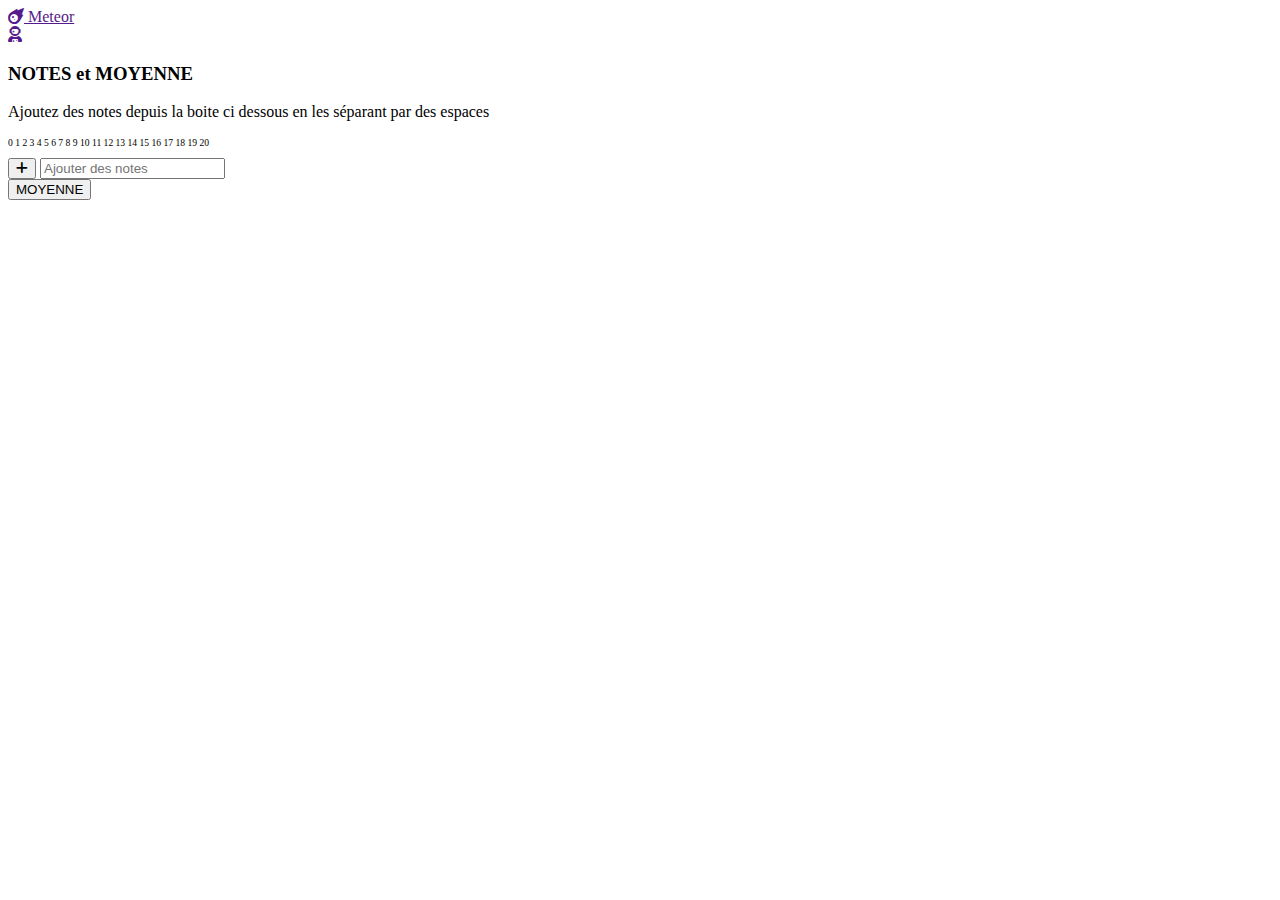
==== index.html @ 03632703 "Céation du repo meteor" ====
<!DOCTYPE html>
<html lang="en">
<head>
  <meta charset="UTF-8">
  <meta http-equiv="X-UA-Compatible" content="IE=edge">
  <meta name="viewport" content="width=device-width, initial-scale=1.0">

  <link href="https://cdn.jsdelivr.net/npm/bootstrap@5.1.3/dist/css/bootstrap.min.css" rel="stylesheet" integrity="sha384-1BmE4kWBq78iYhFldvKuhfTAU6auU8tT94WrHftjDbrCEXSU1oBoqyl2QvZ6jIW3" crossorigin="anonymous">
  <link rel="stylesheet" href="https://cdnjs.cloudflare.com/ajax/libs/font-awesome/6.1.1/css/all.min.css">
  <link rel="stylesheet" href="monstyle.css">

  <title>git conflit !</title>
</head>

<body class="bg-secondary">
  <!-- Navbar inutile -->
  <nav class="navbar navbar-dark bg-dark p-3 px-4 ">
    <a class="navbar-brand navbar-left" href="">
      <i class="fa-solid fa-meteor h2"></i>
      <span class="m-1">Meteor</span>
    </a>
    <div class="navbar-brand navbar-right m-0" >
      <a class="rounded-circle bg-secondary flex-shrink-0 d-block text-center pt-1" href="" style="width: 2em; height: 2em;">
        <i class="fa-solid fa-user-astronaut h3 text-dark"></i>
      </a>
    </div>
  </nav>
  <!-- inputs -->
  <section class="bg-dark text-light container p-4 py-6 rounded mt-4 col-xl-5 col-lg-6 col-md-7">
    <h3 class="text-center mb-4 mx-4 pb-4 border-bottom">NOTES et MOYENNE</h3>
    <p class="text-secondary mb-3">Ajoutez des notes depuis la boite ci dessous en les séparant par des espaces</p>
    <p class="text-dark text-center my-3" style="font-size: 0.6em">0 1 2 3 4 5 6 7 8 9 10 11 12 13 14 15 16 17 18 19 20</p>
    <div class="input-group mb-3" id="notebtn">
      <button class="btn btn-outline-light" type="button" onclick="addnotes()">
        <i class="fa-solid fa-plus"></i>
      </button>
      <input type="text" class="form-control" placeholder="Ajouter des notes">
    </div>
    <div class="input-group mb-3">
      <button type="button" class="btn btn-outline-light mx-auto" onclick="moyenne()">MOYENNE</button>
    </div>
  </section>
  <!-- notes -->
  <section id="notes" class="border text-light container d-flex flex-wrap justify-content-between p-4 rounded mt-4 col-xl-5 col-lg-6 col-md-7 gap-2">
    <div class="moyDiv rounded p-2 px-3 bg-dark me-2 mt-1 text-center h4 mb-3" style="width: 100%; display:none"></div>
  </section>

</body>

<script src="moyScript.js"></script>

</html>
---- monstyle.css ----
.note-critique {
    background: rgb(46,8,5);
    background: radial-gradient(circle, rgba(46,8,5,1) 0%, rgba(121,26,9,1) 35%, rgba(233,41,23,1) 100%);
}
.note-royal {
    background: rgb(42,37,59);
    background: radial-gradient(circle, rgba(42,37,59,1) 0%, rgba(121,58,26,1) 35%, rgba(238,179,44,1) 100%); 
}
.note-cool {
    background: rgb(43,59,37);
    background: radial-gradient(circle, rgba(43,59,37,1) 0%, rgba(26,121,44,1) 35%, rgba(44,238,160,1) 100%);
}
.note-awesome {
    background: rgb(39,0,88);
    background: radial-gradient(circle, rgba(39,0,88,1) 0%, rgba(100,21,147,1) 46%, rgba(196,120,181,1) 100%); 
}
.noteDiv {
    /* position-relative rounded p-2 px-3 bg-dark me-2 mb-1 mt-1 note-critique border border-3 border-dark */
    position: relative;
    border-radius: 0.3em;
    padding: 0.5em 1.2em 0.6em 1.2em;
    width: fit-content;
    margin: 0.2em auto;
    border: 0.2em solid;
}
.noteSmile {
    transform: translate(-50%,-50%);
    position: absolute;
    color: black;
    top: 0.2em;
    left: 0.3em;
    font-size: 1.2em;
}
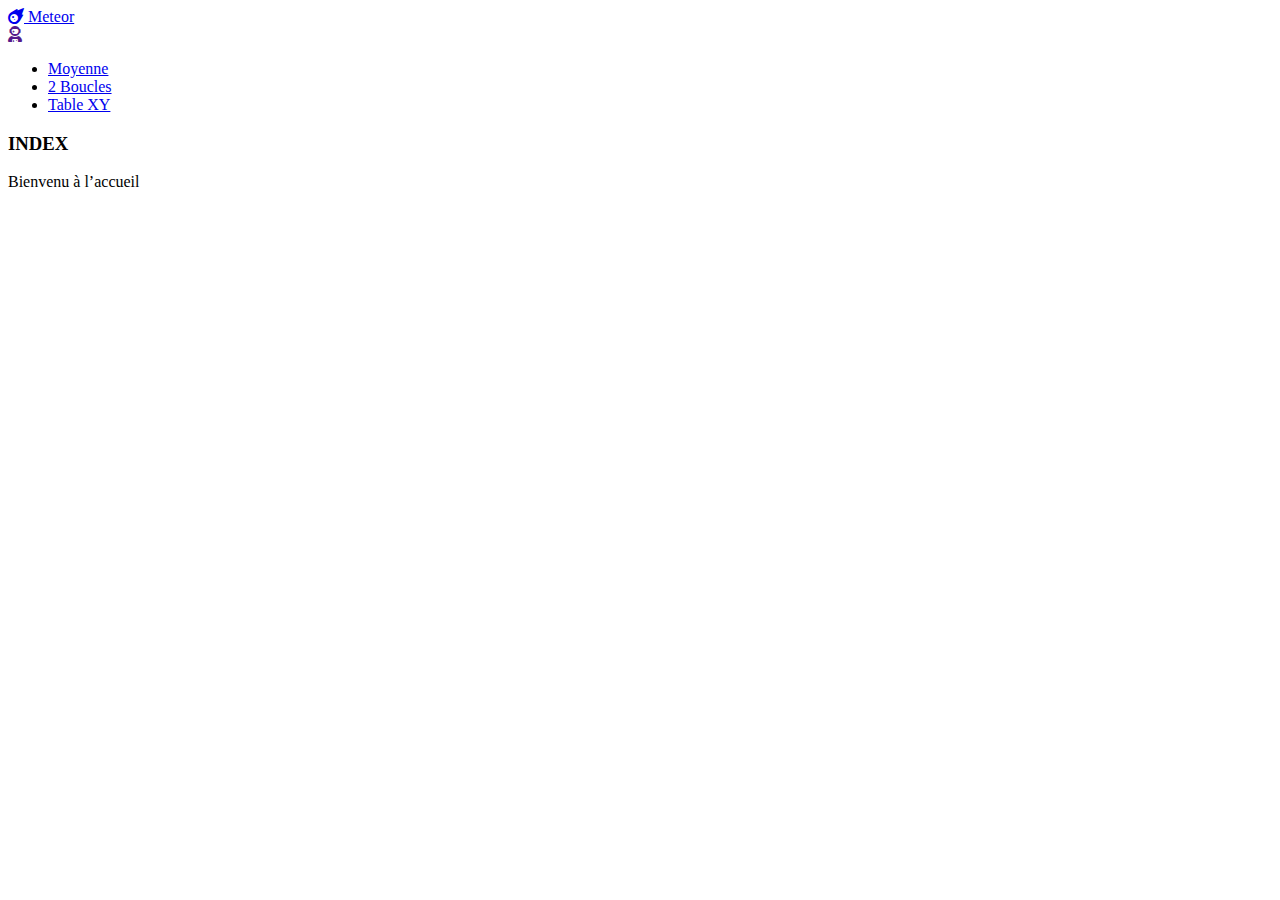
==== commit d905e3f1: "chemins relatifs au dossier racine et commentaires sur code tableau" ====
--- a/index.html
+++ b/index.html
@@ -7,15 +7,15 @@
 
   <link href="https://cdn.jsdelivr.net/npm/bootstrap@5.1.3/dist/css/bootstrap.min.css" rel="stylesheet" integrity="sha384-1BmE4kWBq78iYhFldvKuhfTAU6auU8tT94WrHftjDbrCEXSU1oBoqyl2QvZ6jIW3" crossorigin="anonymous">
   <link rel="stylesheet" href="https://cdnjs.cloudflare.com/ajax/libs/font-awesome/6.1.1/css/all.min.css">
-  <link rel="stylesheet" href="monstyle.css">
+  <link rel="stylesheet" href="/Meteor/monstyle.css">
 
   <title>git conflit !</title>
 </head>
 
 <body class="bg-secondary">
-  <!-- Navbar inutile -->
+  <!-- Navbar -->
   <nav class="navbar navbar-dark bg-dark p-3 px-4 ">
-    <a class="navbar-brand navbar-left" href="">
+    <a class="navbar-brand navbar-left" href="/Meteor/index.html">
       <i class="fa-solid fa-meteor h2"></i>
       <span class="m-1">Meteor</span>
     </a>
@@ -25,28 +25,37 @@
       </a>
     </div>
   </nav>
-  <!-- inputs -->
-  <section class="bg-dark text-light container p-4 py-6 rounded mt-4 col-xl-5 col-lg-6 col-md-7">
-    <h3 class="text-center mb-4 mx-4 pb-4 border-bottom">NOTES et MOYENNE</h3>
-    <p class="text-secondary mb-3">Ajoutez des notes depuis la boite ci dessous en les séparant par des espaces</p>
-    <p class="text-dark text-center my-3" style="font-size: 0.6em">0 1 2 3 4 5 6 7 8 9 10 11 12 13 14 15 16 17 18 19 20</p>
-    <div class="input-group mb-3" id="notebtn">
-      <button class="btn btn-outline-light" type="button" onclick="addnotes()">
-        <i class="fa-solid fa-plus"></i>
-      </button>
-      <input type="text" class="form-control" placeholder="Ajouter des notes">
-    </div>
-    <div class="input-group mb-3">
-      <button type="button" class="btn btn-outline-light mx-auto" onclick="moyenne()">MOYENNE</button>
-    </div>
-  </section>
-  <!-- notes -->
-  <section id="notes" class="border text-light container d-flex flex-wrap justify-content-between p-4 rounded mt-4 col-xl-5 col-lg-6 col-md-7 gap-2">
-    <div class="moyDiv rounded p-2 px-3 bg-dark me-2 mt-1 text-center h4 mb-3" style="width: 100%; display:none"></div>
-  </section>
 
-</body>
+  <!-- contenu -->
+  <div class="row">
 
-<script src="moyScript.js"></script>
+    <ul class="col mt-4 d-none d-md-block m-5 nav">
+      <li class="navitem border border-dark rounded p-2 px-4 nav-item mb-2">
+        <a class="text-nowrap text-dark text-decoration-none" href="/Meteor/pages/moyenne.html">Moyenne</a>
+      </li>
+      <li class="navitem border border-dark rounded p-2 px-4 nav-item mb-2">
+        <a class="text-nowrap text-dark text-decoration-none" href="/Meteor/pages/2boucles.html">2 Boucles</a>
+      </li>
+      <li class="navitem border border-dark rounded p-2 px-4 nav-item mb-2">
+        <a class="text-nowrap text-dark text-decoration-none" href="/Meteor/pages/tableXY.html">Table XY</a>
+      </li>
+    </ul>
+    
+    <main class="bg-dark text-light container p-4 py-6 rounded mt-4 col-md-8">
+      <h3 class="text-center mb-4 mx-4 pb-4 border-bottom">INDEX</h3>
+      <p class="text-secondary">Bienvenu à l’accueil</p>
+
+      <div id="resultats">
+  
+      </div>
+    </main>
+
+    <div class="col"></div>
+  </div>
+
+
+<script>
+
+</script>
 
 </html>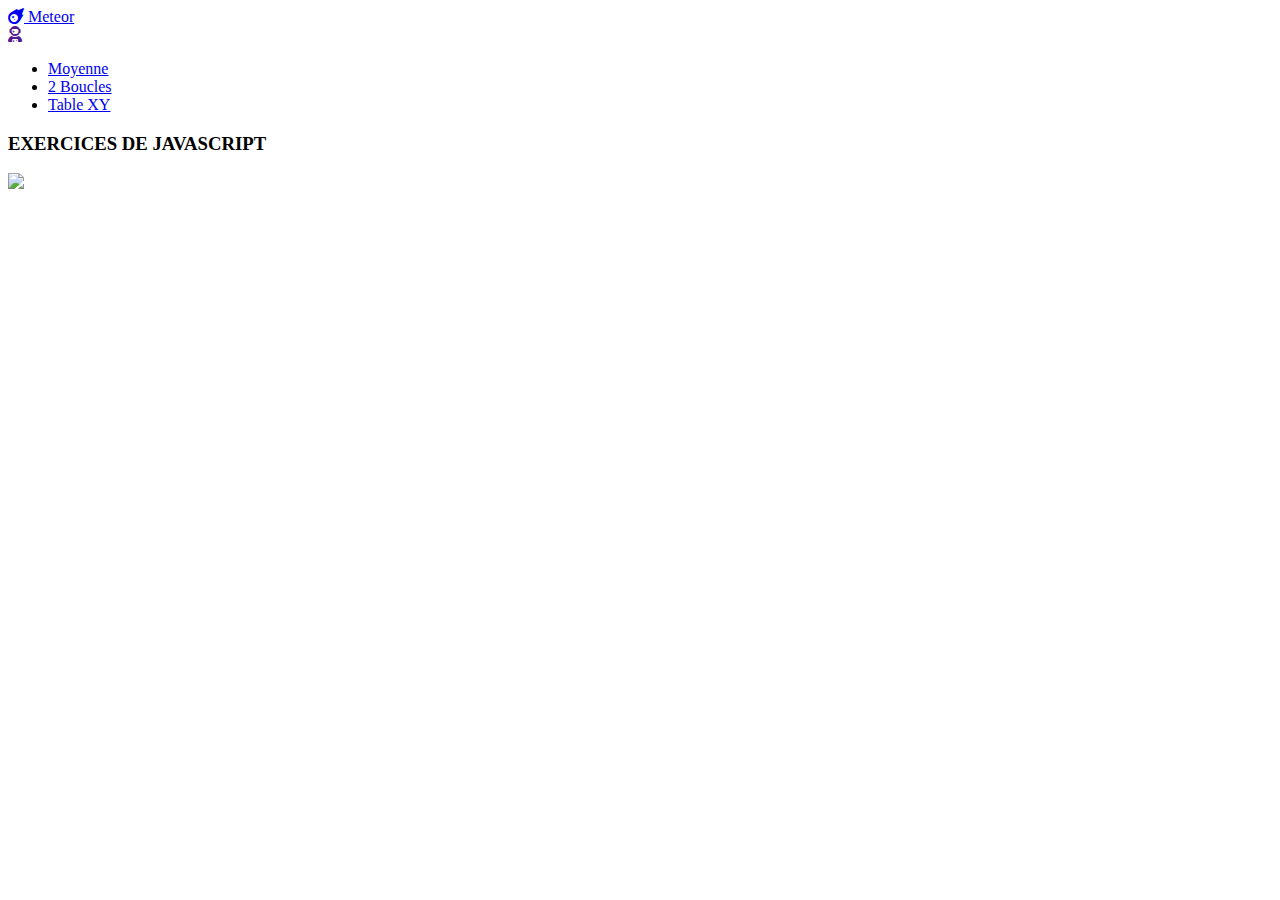
==== commit 5c4f8041: "mise a jour de l’acceuil avec des memes au pif" ====
--- a/index.html
+++ b/index.html
@@ -42,11 +42,12 @@
     </ul>
     
     <main class="bg-dark text-light container p-4 py-6 rounded mt-4 col-md-8">
-      <h3 class="text-center mb-4 mx-4 pb-4 border-bottom">INDEX</h3>
-      <p class="text-secondary">Bienvenu à l’accueil</p>
+      <h3 class="text-center mb-4 mx-4 pb-4 border-bottom">EXERCICES DE JAVASCRIPT</h3>
+      <!-- <p class="text-secondary">Le javascript c’est fantastique</p> -->
 
       <div id="resultats">
-  
+        <div class="container p-4">
+        </div>
       </div>
     </main>
 
@@ -56,6 +57,22 @@
 
 <script>
 
+let imageN = Math.floor(Math.random() * 8) + 1;
+let imgSrc = "/Meteor/images/meme (" + imageN + ").jpg";
+let img = document.createElement("img");
+img.src = imgSrc;
+img.classList.add("img-fluid");
+let cont = document.querySelector("#resultats > div");
+cont.append(img);
+
+if (imageN == 4) {
+  let expl = document.createElement("p");
+  expl.classList.add("text-secondary");
+  expl.classList.add("mt-2");
+  expl.innerHTML = "Oui c’est juste le meme « My parents are DEAAAAAD » mais c’est classic batman alors c’est cool";
+  cont.append(expl);
+}
+
 </script>
 
 </html>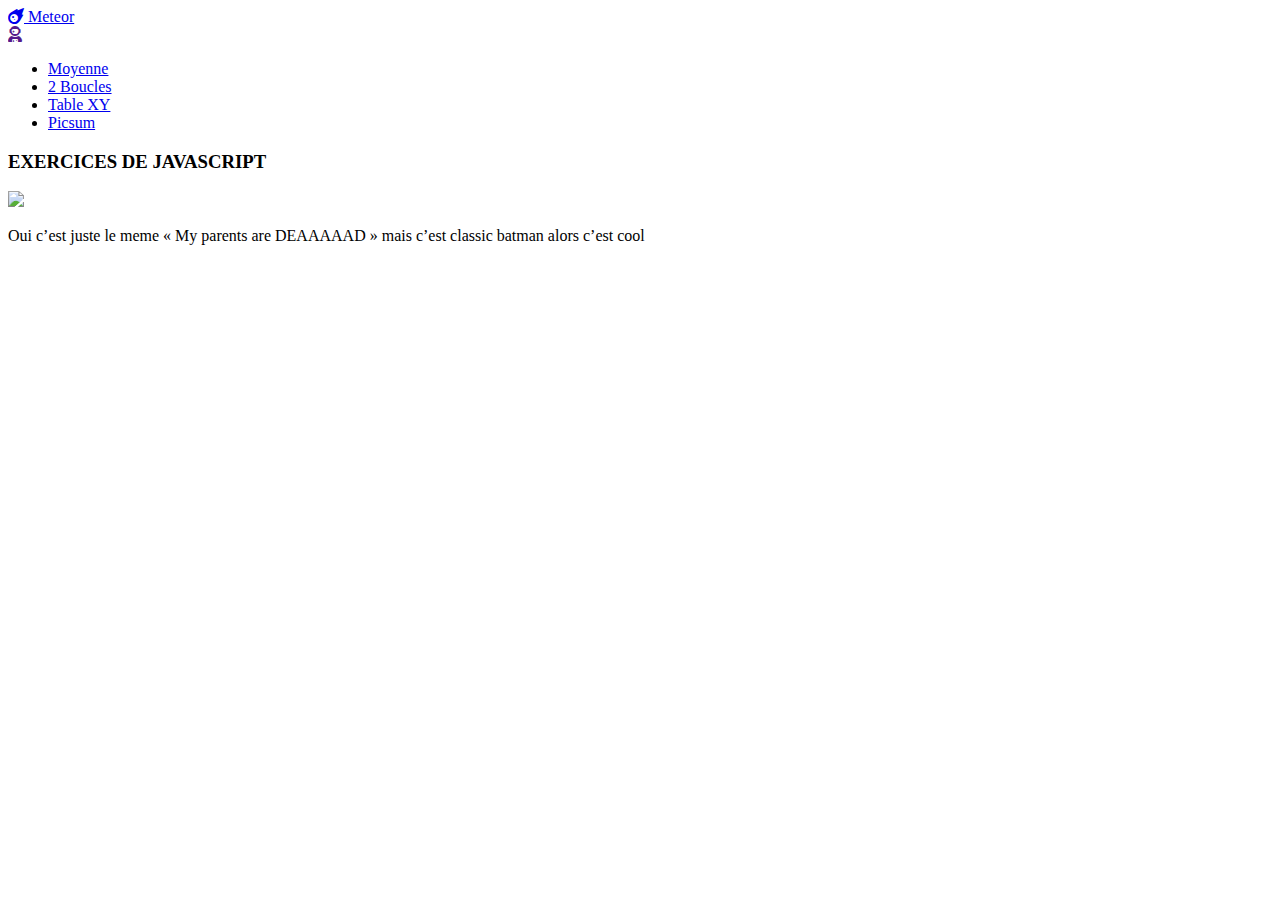
==== commit 7edcf5e2: "le hover marchouille" ====
--- a/index.html
+++ b/index.html
@@ -39,6 +39,9 @@
       <li class="navitem border border-dark rounded p-2 px-4 nav-item mb-2">
         <a class="text-nowrap text-dark text-decoration-none" href="/Meteor/pages/tableXY.html">Table XY</a>
       </li>
+      <li class="navitem border border-dark rounded p-2 px-4 nav-item mb-2">
+        <a class="text-nowrap text-dark text-decoration-none" href="/Meteor/pages/picsum.html">Picsum</a>
+      </li>
     </ul>
     
     <main class="bg-dark text-light container p-4 py-6 rounded mt-4 col-md-8">
@@ -53,7 +56,6 @@
 
     <div class="col"></div>
   </div>
-
 
 <script>
 
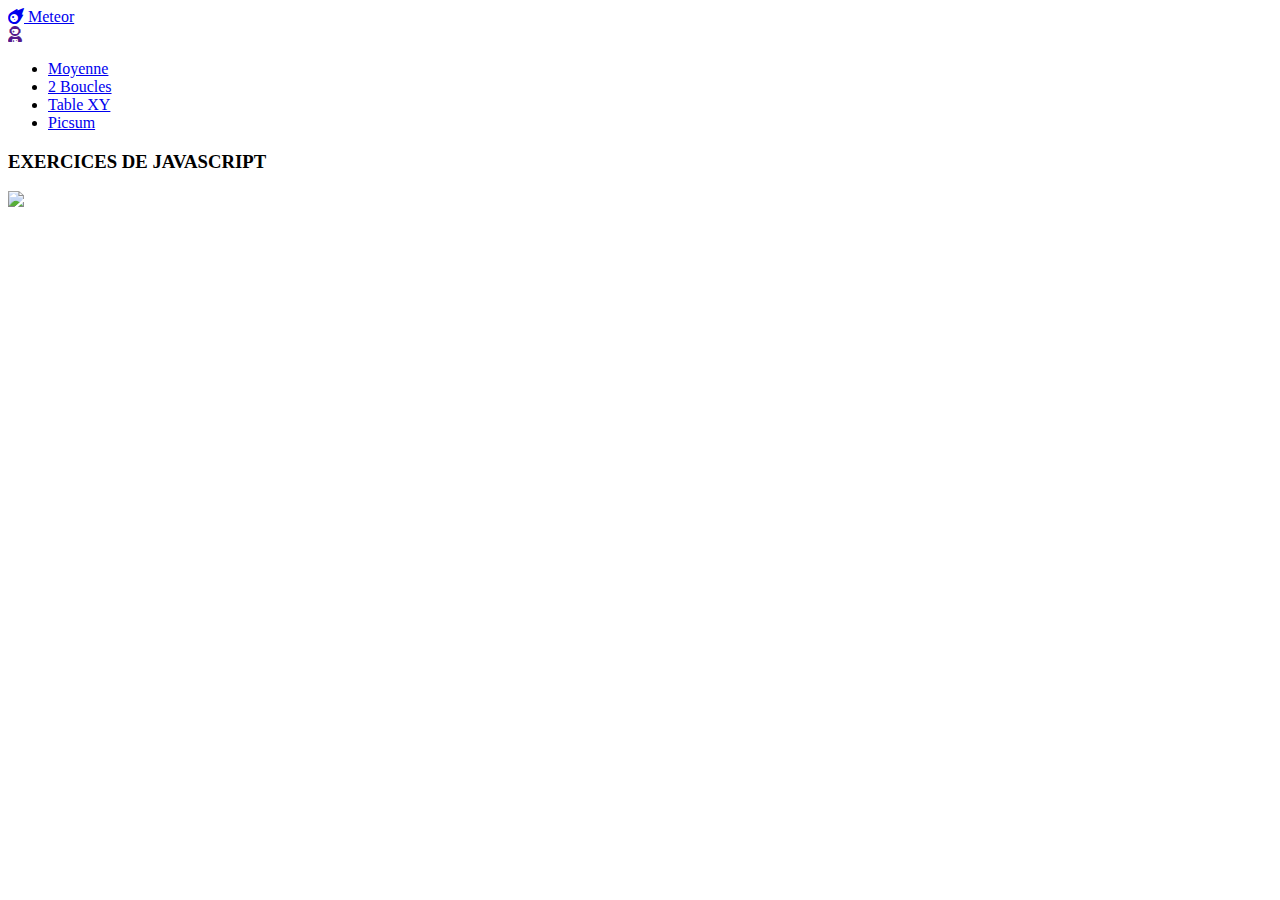
==== commit df81f7cf: "bordel avec l’asynchrone" ====
--- a/index.html
+++ b/index.html
@@ -29,7 +29,7 @@
   <!-- contenu -->
   <div class="row">
 
-    <ul class="col mt-4 d-none d-md-block m-5 nav">
+    <ul class="col-2 mt-4 d-none d-md-block m-5 nav">
       <li class="navitem border border-dark rounded p-2 px-4 nav-item mb-2">
         <a class="text-nowrap text-dark text-decoration-none" href="/Meteor/pages/moyenne.html">Moyenne</a>
       </li>
@@ -44,7 +44,7 @@
       </li>
     </ul>
     
-    <main class="bg-dark text-light container p-4 py-6 rounded mt-4 col-md-8">
+    <main class="bg-dark text-light container p-4 py-6 rounded mt-4 col-md-8 col-xl-6">
       <h3 class="text-center mb-4 mx-4 pb-4 border-bottom">EXERCICES DE JAVASCRIPT</h3>
       <!-- <p class="text-secondary">Le javascript c’est fantastique</p> -->
 
@@ -54,7 +54,7 @@
       </div>
     </main>
 
-    <div class="col"></div>
+    <div class="col-2"></div>
   </div>
 
 <script>
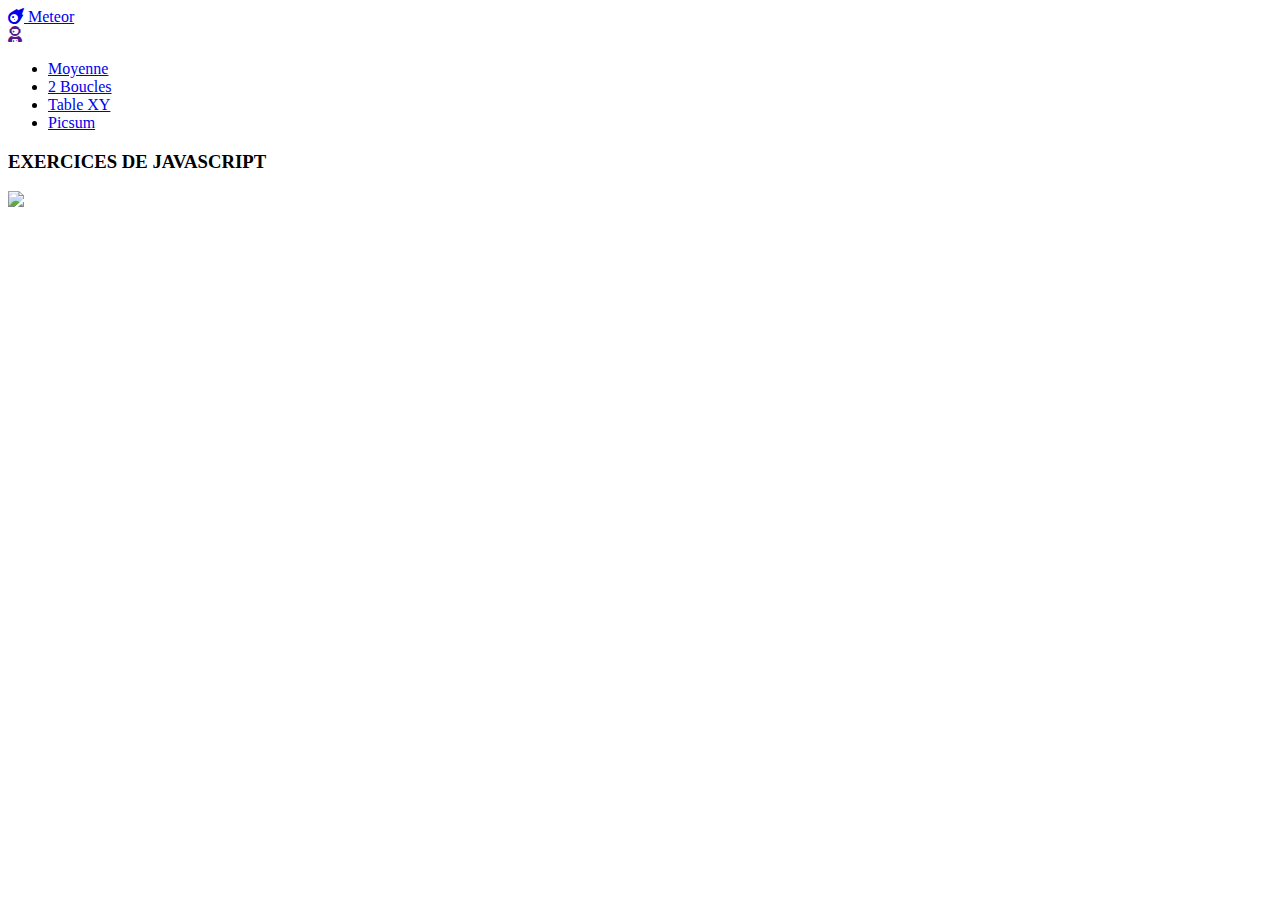
==== commit 10229ac2: "mise à jour des marges (homer)" ====
--- a/index.html
+++ b/index.html
@@ -29,22 +29,22 @@
   <!-- contenu -->
   <div class="row">
 
-    <ul class="col-2 mt-4 d-none d-md-block m-5 nav">
-      <li class="navitem border border-dark rounded p-2 px-4 nav-item mb-2">
-        <a class="text-nowrap text-dark text-decoration-none" href="/Meteor/pages/moyenne.html">Moyenne</a>
-      </li>
-      <li class="navitem border border-dark rounded p-2 px-4 nav-item mb-2">
-        <a class="text-nowrap text-dark text-decoration-none" href="/Meteor/pages/2boucles.html">2 Boucles</a>
-      </li>
-      <li class="navitem border border-dark rounded p-2 px-4 nav-item mb-2">
-        <a class="text-nowrap text-dark text-decoration-none" href="/Meteor/pages/tableXY.html">Table XY</a>
-      </li>
-      <li class="navitem border border-dark rounded p-2 px-4 nav-item mb-2">
-        <a class="text-nowrap text-dark text-decoration-none" href="/Meteor/pages/picsum.html">Picsum</a>
-      </li>
-    </ul>
+      <ul class="col mt-4 d-none d-md-block ms-5 me-2 nav">
+        <li class="navitem border border-dark rounded p-2 px-4 nav-item mb-2">
+          <a class="text-nowrap text-dark text-decoration-none" href="/Meteor/pages/moyenne.html">Moyenne</a>
+        </li>
+        <li class="navitem border border-dark rounded p-2 px-4 nav-item mb-2">
+          <a class="text-nowrap text-dark text-decoration-none" href="/Meteor/pages/2boucles.html">2 Boucles</a>
+        </li>
+        <li class="navitem border border-dark rounded p-2 px-4 nav-item mb-2">
+          <a class="text-nowrap text-dark text-decoration-none" href="/Meteor/pages/tableXY.html">Table XY</a>
+        </li>
+        <li class="navitem border border-dark rounded p-2 px-4 nav-item mb-2">
+          <a class="text-nowrap text-dark text-decoration-none" href="/Meteor/pages/picsum.html">Picsum</a>
+        </li>
+      </ul>
     
-    <main class="bg-dark text-light container p-4 py-6 rounded mt-4 col-md-8 col-xl-6">
+    <main class="bg-dark text-light container p-4 py-6 rounded mt-md-4 col-md-8">
       <h3 class="text-center mb-4 mx-4 pb-4 border-bottom">EXERCICES DE JAVASCRIPT</h3>
       <!-- <p class="text-secondary">Le javascript c’est fantastique</p> -->
 
@@ -54,7 +54,7 @@
       </div>
     </main>
 
-    <div class="col-2"></div>
+    <div class="col"></div>
   </div>
 
 <script>
@@ -71,7 +71,7 @@
   let expl = document.createElement("p");
   expl.classList.add("text-secondary");
   expl.classList.add("mt-2");
-  expl.innerHTML = "Oui c’est juste le meme « My parents are DEAAAAAD » mais c’est classic batman alors c’est cool";
+  expl.innerHTML = "Oui c’est juste le meme « My parents are DEAAAAAD » mais c’est classic batman alors c’est cool.";
   cont.append(expl);
 }
 
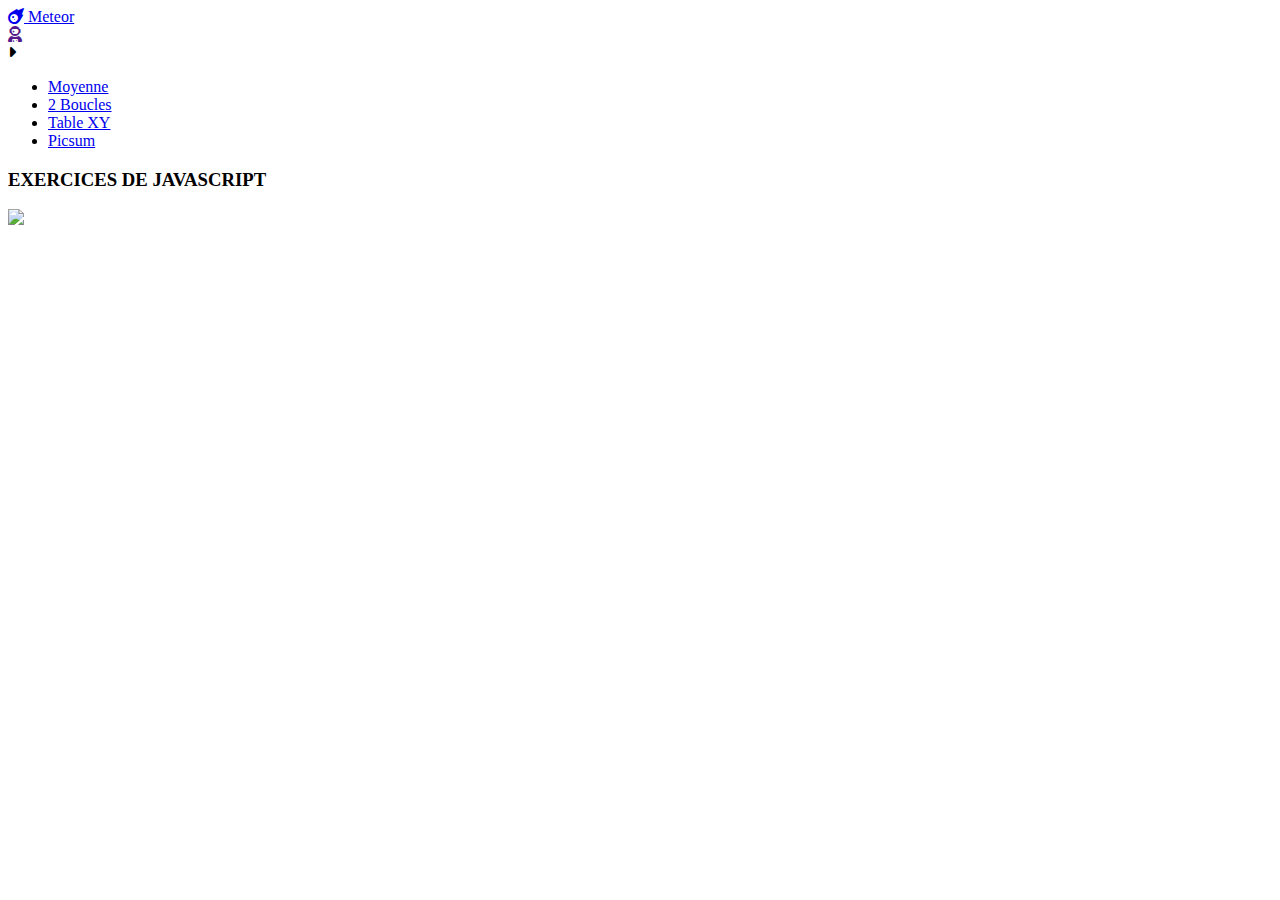
==== commit e6980fe2: "menu lateral de la version mobile" ====
--- a/index.html
+++ b/index.html
@@ -29,20 +29,24 @@
   <!-- contenu -->
   <div class="row">
 
-      <ul class="col mt-4 d-none d-md-block ms-5 me-2 nav">
-        <li class="navitem border border-dark rounded p-2 px-4 nav-item mb-2">
-          <a class="text-nowrap text-dark text-decoration-none" href="/Meteor/pages/moyenne.html">Moyenne</a>
-        </li>
-        <li class="navitem border border-dark rounded p-2 px-4 nav-item mb-2">
-          <a class="text-nowrap text-dark text-decoration-none" href="/Meteor/pages/2boucles.html">2 Boucles</a>
-        </li>
-        <li class="navitem border border-dark rounded p-2 px-4 nav-item mb-2">
-          <a class="text-nowrap text-dark text-decoration-none" href="/Meteor/pages/tableXY.html">Table XY</a>
-        </li>
-        <li class="navitem border border-dark rounded p-2 px-4 nav-item mb-2">
-          <a class="text-nowrap text-dark text-decoration-none" href="/Meteor/pages/picsum.html">Picsum</a>
-        </li>
-      </ul>
+    <div class="burgerButton d-none" onclick="showMenu()">
+      <i class="fa-solid fa-caret-right"></i>
+    </div>
+
+    <ul class="col mt-4 d-none d-md-block ms-5 me-2 nav" id="custonav" popped="false">
+      <li class="navitem border border-dark rounded p-2 px-4 nav-item mb-2">
+        <a class="text-nowrap text-dark text-decoration-none" href="/Meteor/pages/moyenne.html">Moyenne</a>
+      </li>
+      <li class="navitem border border-dark rounded p-2 px-4 nav-item mb-2">
+        <a class="text-nowrap text-dark text-decoration-none" href="/Meteor/pages/2boucles.html">2 Boucles</a>
+      </li>
+      <li class="navitem border border-dark rounded p-2 px-4 nav-item mb-2">
+        <a class="text-nowrap text-dark text-decoration-none" href="/Meteor/pages/tableXY.html">Table XY</a>
+      </li>
+      <li class="navitem border border-dark rounded p-2 px-4 nav-item mb-2">
+        <a class="text-nowrap text-dark text-decoration-none" href="/Meteor/pages/picsum.html">Picsum</a>
+      </li>
+    </ul>
     
     <main class="bg-dark text-light container p-4 py-6 rounded mt-md-4 col-md-8">
       <h3 class="text-center mb-4 mx-4 pb-4 border-bottom">EXERCICES DE JAVASCRIPT</h3>
@@ -76,5 +80,7 @@
 }
 
 </script>
+<script src="/Meteor/scriptGeneral.js"></script>
+
 
 </html>